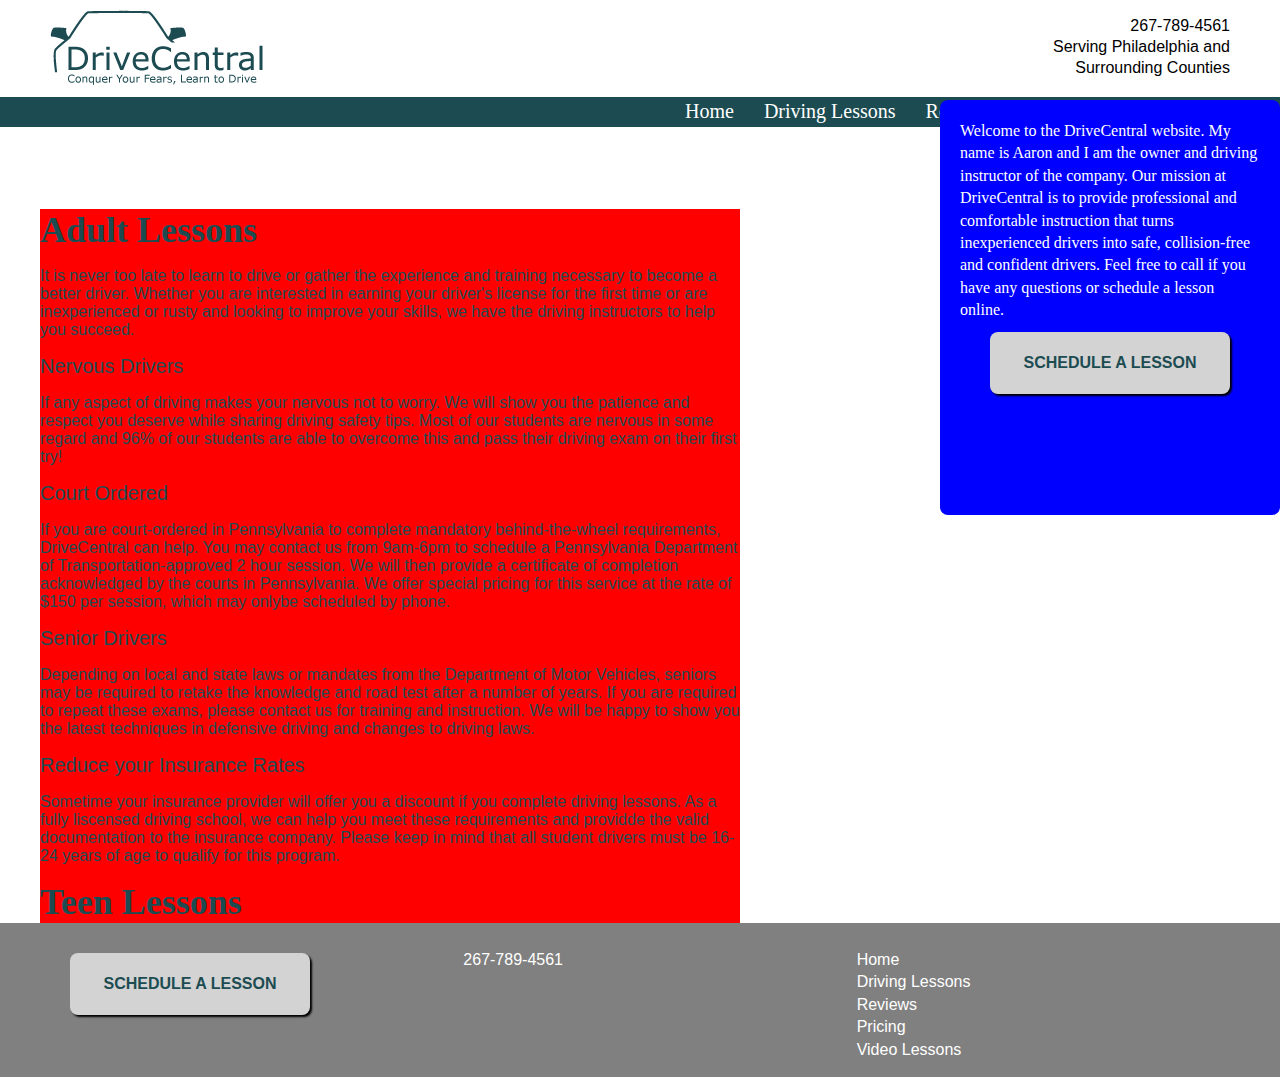
==== drivingLessons.html @ aeb527ab "Finished homepages and added the rest of the pages" ====
<!DOCTYPE html>
<html>
	<head>
		<link rel="stylesheet" href="styles/styles.css">
		<style type="text/css">

		.herocallout{
		/*background-color: blue;
		color: #ffffff;
		max-width: 340px;
		height: 415px;
		float: right;
		border-radius: 8px;
		font-family: verdana;
		line-height: 1.4;
		position:absolute;
		right: 0px;
		top: 50px;*/
}
		</style>
	</head>
	<body>
		<header>
			<div class="container">
				<img id ="logo" src="images/drivecentrallogo.png" alt="DriveCentral Logo">
				<section id="phonelocation">
					<p>267-789-4561<br/>
					Serving Philadelphia and Surrounding Counties</p>
				</section>
			</div>

			<nav>
				<div class="container" >
					<div id="navcontainer">
						<ul>
							<li class="selected"><a href="index.html">Home</a></li>
							<li>
								<a href="drivingLessons.html">Driving Lessons</a>
								<ul class="dropdown">
									<li><a href ="adults.html">Adults</a></li>
									<li><a href ="teens.html">Teens</a></li>
								</ul>
							</li>
							<li><a href="reviews.html">Reviews</a></li>
							<li><a href="pricing.html">Pricing</a></li>
							<li><a href="videoLessons.html">Video Lessons</a></li>
						</ul>
					</div>
				</div>
			</nav>	
		</header>

		<div class="container">
			<article id="lessons">
				<div id="lessonsContent">
					<h1>Adult Lessons</h1>
					<p>It is never too late to learn to drive or gather the experience and training necessary to become a better driver. Whether you are interested in earning your driver's license for the first time or are inexperienced or rusty and looking to improve your skills, we have the driving instructors to help you succeed.</p>
					<h2>Nervous Drivers</h2>
					<p>If any aspect of driving makes your nervous not to worry. We will show you the patience and respect you deserve while sharing driving safety tips. Most of our students are nervous in some regard and 96% of our students are able to overcome this and pass their driving exam on their first try!</p>
					<h2>Court Ordered</h2>
					<p>If you are court-ordered in Pennsylvania to complete mandatory behind-the-wheel requirements, DriveCentral can help. You may contact us from 9am-6pm to schedule a Pennsylvania Department of Transportation-approved 2 hour session. We will then provide a certificate of completion acknowledged by the courts in Pennsylvania. We offer special pricing for this service at the rate of $150 per session, which may onlybe scheduled by phone.</p>
					<h2>Senior Drivers</h2>
					<p>Depending on local and state laws or mandates from the Department of Motor Vehicles, seniors may be required to retake the knowledge and road test after a number of years. If you are required to repeat these exams, please contact us for training and instruction. We will be happy to show you the latest techniques in defensive driving and changes to driving laws.</p>
					<h2>Reduce your Insurance Rates</h2>
					<p>Sometime your insurance provider will offer you a discount if you complete driving lessons. As a fully liscensed driving school, we can help you meet these requirements and providde the valid documentation to the insurance company. Please keep in mind that all student drivers must be 16-24 years of age to qualify for this program.</p>
					<h1>Teen Lessons</h1>
				</div>
			</article>

			<div class="herocallout calloutposition">
				<p>Welcome to the DriveCentral website. My name is Aaron and I am the owner and driving instructor
				of the company. Our mission at DriveCentral is to provide professional and  comfortable instruction that turns inexperienced drivers into safe, collision-free and confident drivers. Feel free to call if you have any questions or schedule a lesson online.</p>
				<div class="clear"></div>
				<div class="button"><a href="https://www.bookfresh.com/index.html?id=15b22b9d3a0108159f1da64b745c4dbb&view=buyer_flow" >SCHEDULE A LESSON</a>
				</div>
			</div>	
		</div>
		
		

		<footer>
			<div class="columns container space-between flex">
				<section class="column">
					<p class="button"><a href="https://www.bookfresh.com/index.html?id=15b22b9d3a0108159f1da64b745c4dbb&view=buyer_flow" >SCHEDULE A LESSON</a></p>
				</section>
				<section class="column">
					<p id="footernumber">267-789-4561</p> 
				</section>
				<section class="column">
					<ul class="nav">
						<li><a href="index.html">Home</a></li>
						<li><a href="drivingLessons.html">Driving Lessons</a></li>
						<li><a href="reviews.html">Reviews</a></li>
						<li><a href="pricing.html">Pricing</a></li>
						<li><a href="videoLessons.html">Video Lessons</a></li>
					</ul>						
				</section>
			</div>
		</footer>		
	</body>
</html>
---- styles/styles.css ----
body{
	margin: 0;
	width: 100%;
	font-family: Verdana, sans-serif;
	color: #1c4c52;
}




.container{
	margin: 0 auto;
	max-width: 1200px; /* is there a better way to handle this width so it doesnt result in scrolling on smaller laptops*/
}

.flex{
	display: flex;
}

.space-between{
	justify-content: space-between;
}

header{
	margin: 0;
	color: #000000;
}
h1{
	margin:0;
	padding:0;
	font-family: garamond, serif;
	font-size: 36px;
}

h2{
	margin:0;
	padding:0;
	font-family: Verdana, sans-serif;
	font-size: 20px;
	font-weight: lighter;
}

h3{
	font-family: garamond, serif;
	font-size: 24px;
	margin: 0;
	padding: 0;
}

#logo{
	/*background-color: yellow;*/
	float: left;
	clear: both; /* is there a better way to clear without having to have it twice*/
	margin-top: 10px;
	margin-bottom: 10px;
	margin-left:10px;	
}

#phonelocation{
	width: 210px;
	float: right;
	/*background-color: purple;*/
	font-family: verdana, sans-serif;
	text-align: right;
	line-height: 1.3;
	margin-right:10px;
}

a{
	text-decoration: none;
}


/*NAVIGATION STYLES---------- NAVIGATION STYLES ----------- NAVIGATION STYLES */

#navcontainer{
	/*background-color: orange;*/
	width: 575px;
	float: right;
}

nav{
	clear: both;
	width:100%;
	height: 30px;
	background-color: #1C4C52;
	font-size: 125%;
	font-family: Garamond, serif;
	/*Why wont my margins work here? I had to put it on the logo instead*/
}

nav ul{
	/*background-color: pink;*/
	margin: 0;
	padding: 0;
	list-style-type: none;
	width: 555px;
	float: right;
	margin-bottom:20px;
}

nav ul li{
	/*background-color: green;*/
	display: inline-block;
	position: relative;
	text-align: left;
}

nav ul li a {
	display: block;
	margin-right: 25px;
	margin-top: 3px;
	margin-bottom:5px;
}

nav a:link {
    color: #ffffff;
}

nav a:visited {
    
    color: #ffffff;
}

nav a:hover {
    text-decoration: underline;
}

nav a:active {
    text-decoration: underline;
}


nav ul li ul.dropdown{ 

	min-width: 125px; /* Set width of dropdown */
	width: 135px;/* how to make this responsive*/
	display: none;
	position: absolute;
	z-index: 999;
	left: 0;
	box-shadow: 2px 2px 2px #000000;

}

nav ul li:hover ul.dropdown{ 
	display: block; /* display the dropdown*/
}

nav ul li ul.dropdown li{
	background-color: #1C4C52;
	display: block;
	margin-top: 0px;
	height:20px;
	padding:10px;
	width: 115px;
	border-top:2px solid white;
}


.selected{
	/*background-color: red;*/
}

/*END OF NAVIGATION STYLES---------- END OF NAVIGATION STYLES ----------- END OF NAVIGATION STYLES */

/* HERO STYLES*/

.hero{
	margin: 0 auto;
	padding: 0;
	background-image: url("../images/Woman Learning to Drive.png");
	/*background-size: play with this! */
	height: 507px;
	position: relative;
}

.herocallout{
	background-color: #1c4c52;
	color: #ffffff;
	max-width: 340px;
	height: 415px;
	float: right;
	border-radius: 8px;
	font-family: verdana;
	line-height: 1.4;
	position:absolute;
	right: 50px;
	top: 50px;
}

.herocallout p {
	float:left;
	margin: 0;
	margin-bottom: 10px;
	padding: 20px;
	padding-bottom: 0;
	/*background-color: black;*/
	
}

.herocallout img{
	float: right;
	padding: 10px;
	/*background-color: green;*/
}

.clear {
clear:both;
}

.button {
	margin: 0px auto;
	padding: 20px;
	width: 200px;
	background-color: lightgray;
	text-align: center;
	font-weight: bold;
	font-family: verdana, sans-serif;
	border-radius: 8px;
	box-shadow: 2px 2px 2px #000000;
}

.button a:link{
	color: #1C4C52;
}

.button a:visited{
	color: #1C4C52;
}

.button a:hover{
	color: #ffffff;
}

/* END of HERO STYLES*/

/* ARTICLE STYLES*/
.columns{
	margin: 10px auto;
	/*background-color: lightblue;*/
	max-width: 1180px;
}

.column{
	width: 33%;
	padding-top: 10px;
	line-height: 1.4;
	/*background-color: pink;*/
	margin-right: 20px;
	margin-left: 20px;
}

.column img{
	padding-left: 10px;
	padding-right: 10px;
	padding-top: 2px;
}





/* ARTICLE STYLES*/
article p img{
	float: left;
}



/*FOOTER STYLES */

footer{
	margin:0;
	padding:0;
	background-color: gray;
	color: #ffffff;
	font-family: verdana, sans-serif;
	clear: both;
	bottom: 0;
}

footer .button{
	margin: 0;
	margin-top: 20px;

}

footer ul{
	list-style: none;
	/*background-color: green;*/
	padding: 0;
}

footer .nav a:link {
	color: #ffffff;
}

footer .nav a:visited{
	color: #ffffff;
}

footer .nav a:hover{
	color: #1C4C52;
}
/*END OF FOOTER STYLES */

/*DRIVING LESSONS*/

#lessons{
	max-width: 700px;
	margin-top: 30px;
	background-color: red;
	float: left;
	/*position: relative;*/
}

.calloutposition{
		background-color: blue;
		color: #ffffff;
		max-width: 340px;
		height: 415px;
		float: right;
		border-radius: 8px;
		font-family: verdana;
		line-height: 1.4;
		position:absolute;
		right: 0px;
		top: 100px;
}
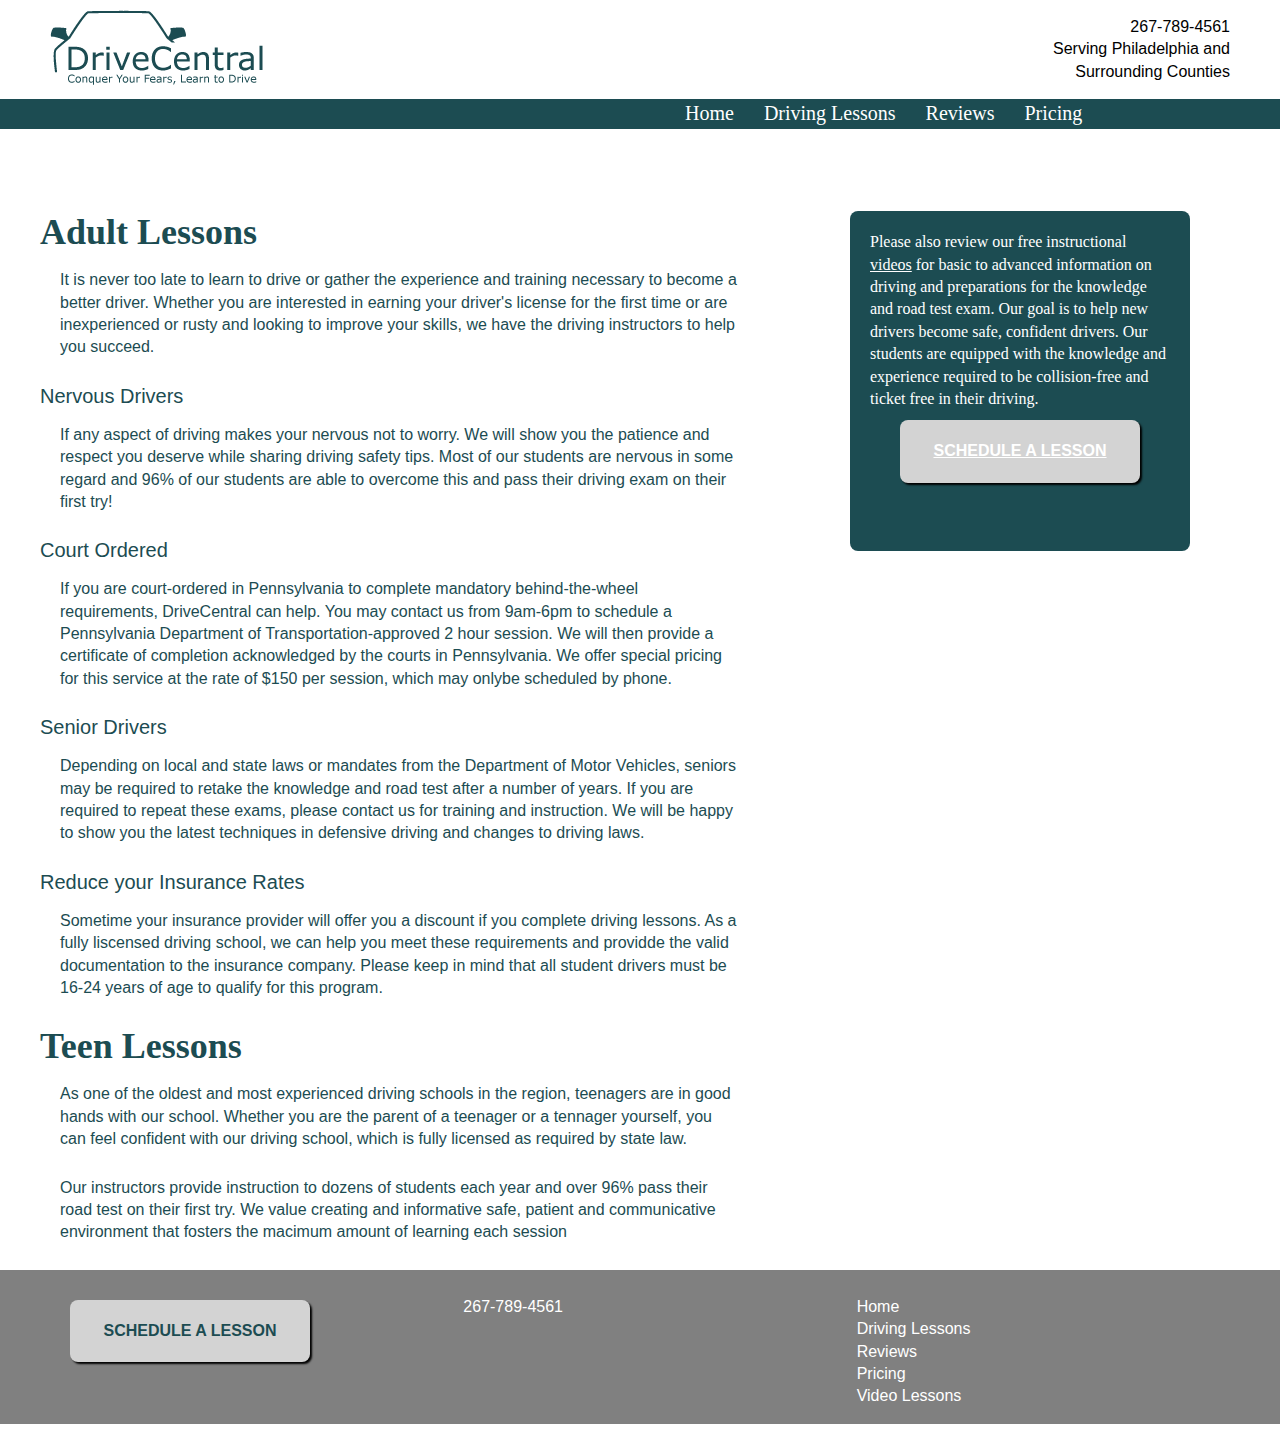
==== commit c6bdd55a: "Most of Lessons Page is Complete" ====
--- a/drivingLessons.html
+++ b/drivingLessons.html
@@ -51,8 +51,8 @@
 		</header>
 
 		<div class="container">
-			<article id="lessons">
-				<div id="lessonsContent">
+			<div id="lessonsContainer">
+				<article id="lessonsContent">
 					<h1>Adult Lessons</h1>
 					<p>It is never too late to learn to drive or gather the experience and training necessary to become a better driver. Whether you are interested in earning your driver's license for the first time or are inexperienced or rusty and looking to improve your skills, we have the driving instructors to help you succeed.</p>
 					<h2>Nervous Drivers</h2>
@@ -64,17 +64,20 @@
 					<h2>Reduce your Insurance Rates</h2>
 					<p>Sometime your insurance provider will offer you a discount if you complete driving lessons. As a fully liscensed driving school, we can help you meet these requirements and providde the valid documentation to the insurance company. Please keep in mind that all student drivers must be 16-24 years of age to qualify for this program.</p>
 					<h1>Teen Lessons</h1>
-				</div>
-			</article>
+					<p>As one of the oldest and most experienced driving schools in the region, teenagers are in good hands with our school. Whether you are the parent of a teenager or a tennager yourself, you can feel confident with our driving school, which is fully licensed as required by state law.
+					<p>Our instructors provide instruction to dozens of students each year and over 96% pass their road test on their first try. We value creating and informative safe, patient and communicative environment that fosters the macimum amount of learning each session</p>
+				</article>
+				<div class="herocallout" id="lessonsCallout">
+					<p>Please also review our free instructional <a href="videoLessons.html">videos</a> for basic to advanced information on driving and preparations for the knowledge and road test exam. Our goal is to help new drivers become safe, confident drivers. Our students are equipped with the knowledge and experience required to be collision-free and ticket free in their driving.</p>
+					<div class="clear"></div>
+					<div class="button"><a href="https://www.bookfresh.com/index.html?id=15b22b9d3a0108159f1da64b745c4dbb&view=buyer_flow" >SCHEDULE A LESSON</a>
+					</div>
+				</div>	
 
-			<div class="herocallout calloutposition">
-				<p>Welcome to the DriveCentral website. My name is Aaron and I am the owner and driving instructor
-				of the company. Our mission at DriveCentral is to provide professional and  comfortable instruction that turns inexperienced drivers into safe, collision-free and confident drivers. Feel free to call if you have any questions or schedule a lesson online.</p>
-				<div class="clear"></div>
-				<div class="button"><a href="https://www.bookfresh.com/index.html?id=15b22b9d3a0108159f1da64b745c4dbb&view=buyer_flow" >SCHEDULE A LESSON</a>
-				</div>
-			</div>	
+			</div>
 		</div>
+
+			
 		
 		
 
--- a/styles/styles.css
+++ b/styles/styles.css
@@ -5,7 +5,9 @@
 	color: #1c4c52;
 }
 
-
+p{
+	line-height: 1.4;
+}
 
 
 .container{
@@ -258,9 +260,6 @@
 }
 
 
-
-
-
 /* ARTICLE STYLES*/
 article p img{
 	float: left;
@@ -307,24 +306,30 @@
 
 /*DRIVING LESSONS*/
 
-#lessons{
+#lessonsContent{
 	max-width: 700px;
+	/*background-color: green;*/
+	float: left;
 	margin-top: 30px;
-	background-color: red;
-	float: left;
-	/*position: relative;*/
-}
-
-.calloutposition{
-		background-color: blue;
-		color: #ffffff;
-		max-width: 340px;
-		height: 415px;
-		float: right;
-		border-radius: 8px;
-		font-family: verdana;
-		line-height: 1.4;
-		position:absolute;
-		right: 0px;
-		top: 100px;
-}+}
+
+#lessonsContent p{
+	padding-left: 20px;
+	padding-bottom: 10px;
+}
+#lessonsContainer{
+		/*background-color: red;
+		max-height: 900px;*/
+}
+
+#lessonsCallout{
+		position:static;
+		max-height: 340px;
+		margin-top: 30px;
+		margin-right: 50px;
+}
+
+#lessonsCallout a:link{
+	text-decoration: underline;
+	color: #ffffff;
+}
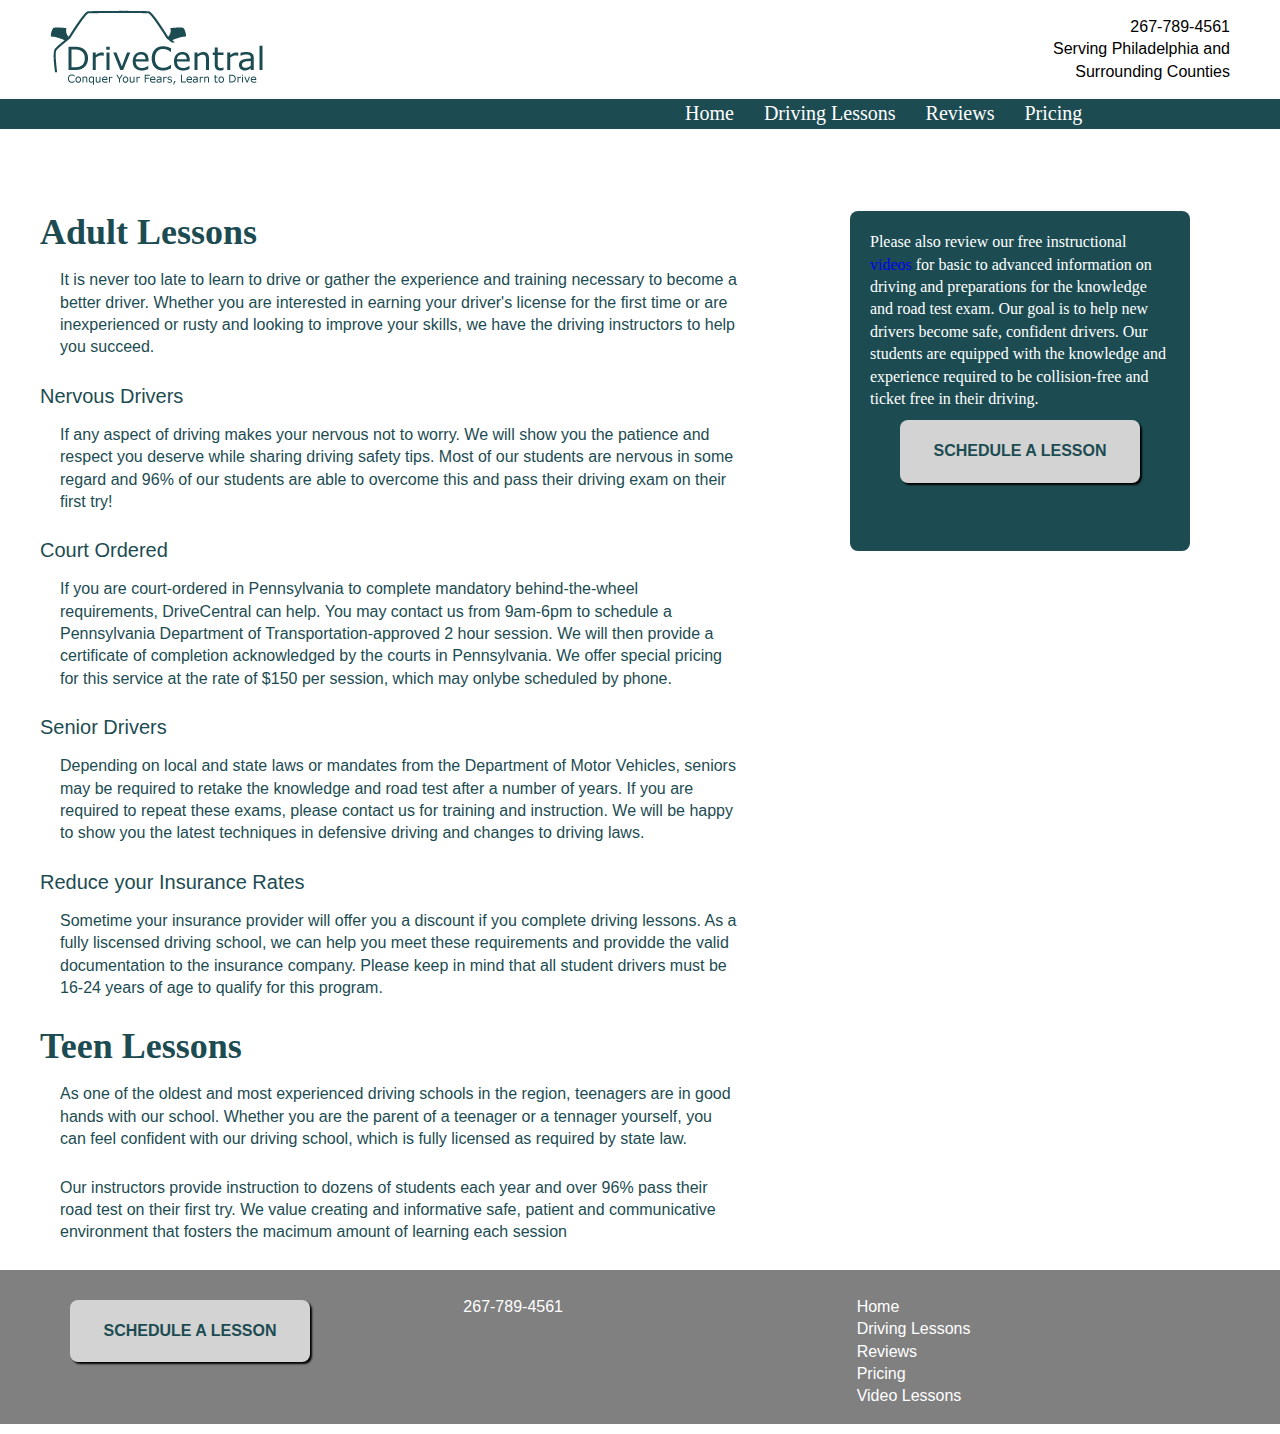
==== commit 5ac2ca64: "Reviews and Video Lessons" ====
--- a/drivingLessons.html
+++ b/drivingLessons.html
@@ -51,8 +51,8 @@
 		</header>
 
 		<div class="container">
-			<div id="lessonsContainer">
-				<article id="lessonsContent">
+			<div id="articleContainer">
+				<article id="articleContent">
 					<h1>Adult Lessons</h1>
 					<p>It is never too late to learn to drive or gather the experience and training necessary to become a better driver. Whether you are interested in earning your driver's license for the first time or are inexperienced or rusty and looking to improve your skills, we have the driving instructors to help you succeed.</p>
 					<h2>Nervous Drivers</h2>
@@ -67,7 +67,7 @@
 					<p>As one of the oldest and most experienced driving schools in the region, teenagers are in good hands with our school. Whether you are the parent of a teenager or a tennager yourself, you can feel confident with our driving school, which is fully licensed as required by state law.
 					<p>Our instructors provide instruction to dozens of students each year and over 96% pass their road test on their first try. We value creating and informative safe, patient and communicative environment that fosters the macimum amount of learning each session</p>
 				</article>
-				<div class="herocallout" id="lessonsCallout">
+				<div class="herocallout" id="articleCallout">
 					<p>Please also review our free instructional <a href="videoLessons.html">videos</a> for basic to advanced information on driving and preparations for the knowledge and road test exam. Our goal is to help new drivers become safe, confident drivers. Our students are equipped with the knowledge and experience required to be collision-free and ticket free in their driving.</p>
 					<div class="clear"></div>
 					<div class="button"><a href="https://www.bookfresh.com/index.html?id=15b22b9d3a0108159f1da64b745c4dbb&view=buyer_flow" >SCHEDULE A LESSON</a>
--- a/styles/styles.css
+++ b/styles/styles.css
@@ -306,30 +306,33 @@
 
 /*DRIVING LESSONS*/
 
-#lessonsContent{
+#articleContent{
 	max-width: 700px;
 	/*background-color: green;*/
 	float: left;
 	margin-top: 30px;
 }
 
-#lessonsContent p{
+#articleContent p{
 	padding-left: 20px;
 	padding-bottom: 10px;
 }
-#lessonsContainer{
+
+#articleContent img{
+	margin-right: 15px;
+}
+#articleContainer{
 		/*background-color: red;
 		max-height: 900px;*/
 }
 
-#lessonsCallout{
+#articleCallout{
 		position:static;
 		max-height: 340px;
 		margin-top: 30px;
 		margin-right: 50px;
 }
 
-#lessonsCallout a:link{
-	text-decoration: underline;
-	color: #ffffff;
-}
+iframe{
+	float:left;
+}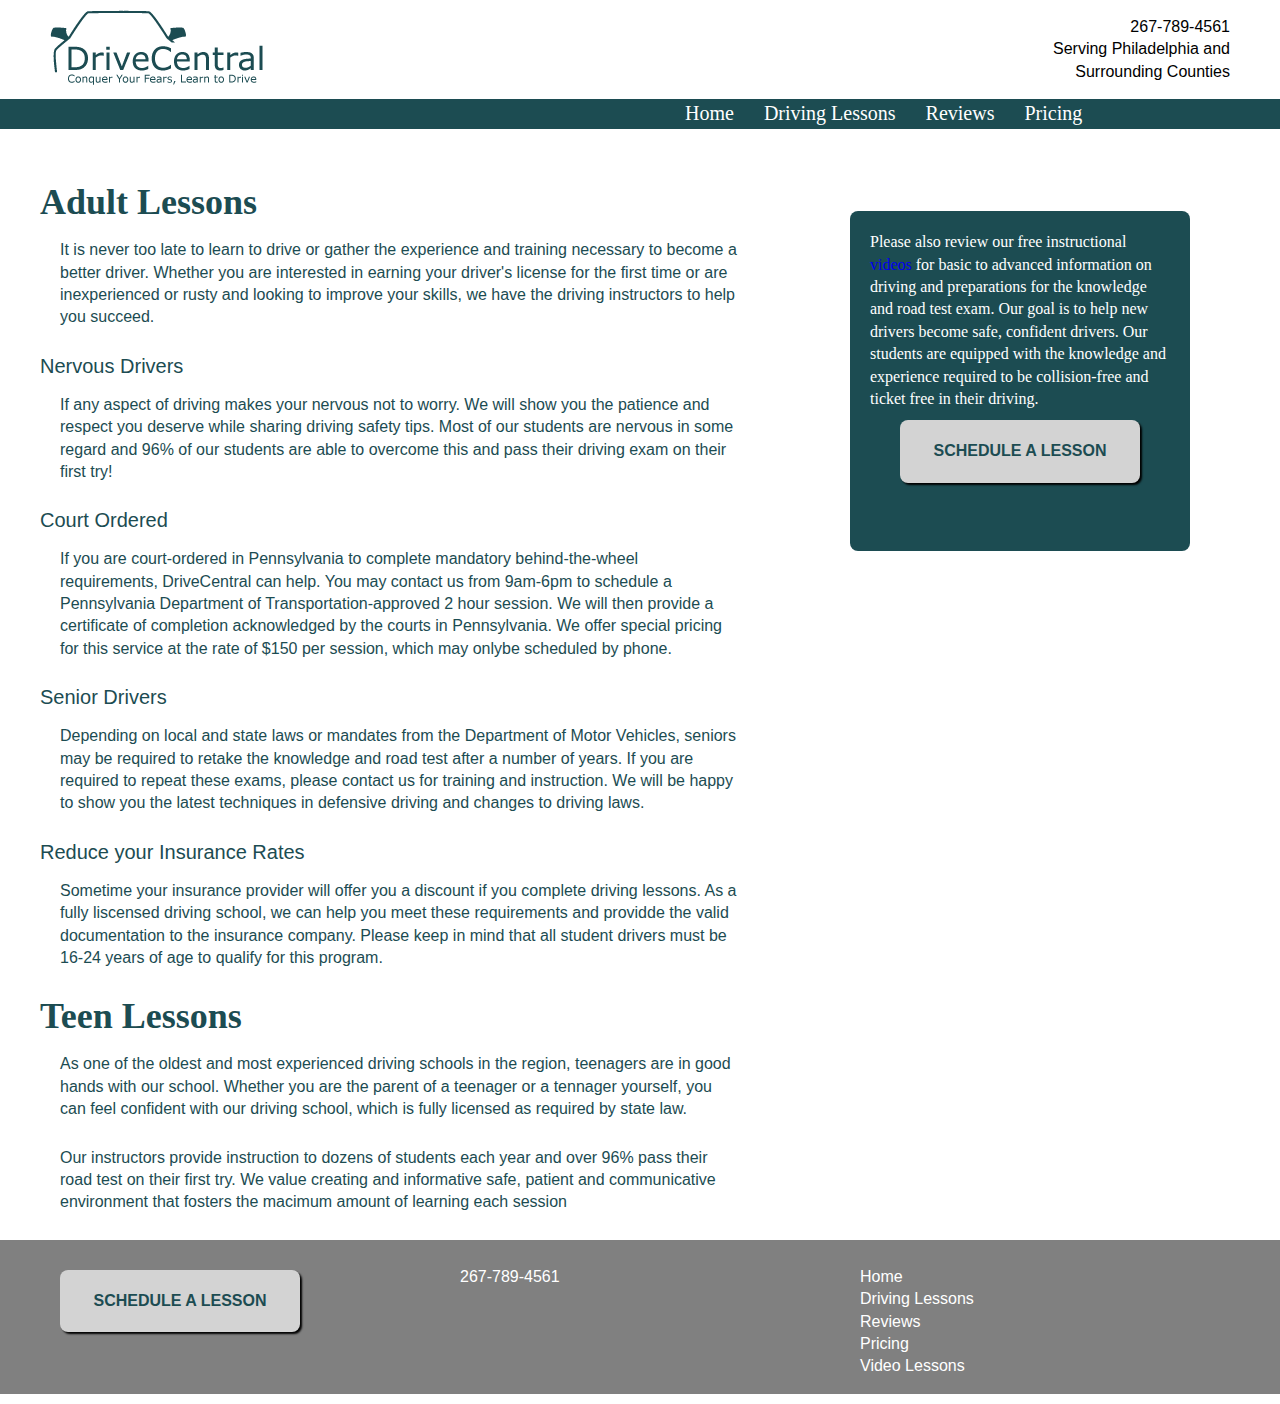
==== commit f8d610ae: "Mobile changes" ====
--- a/drivingLessons.html
+++ b/drivingLessons.html
@@ -2,22 +2,7 @@
 <html>
 	<head>
 		<link rel="stylesheet" href="styles/styles.css">
-		<style type="text/css">
-
-		.herocallout{
-		/*background-color: blue;
-		color: #ffffff;
-		max-width: 340px;
-		height: 415px;
-		float: right;
-		border-radius: 8px;
-		font-family: verdana;
-		line-height: 1.4;
-		position:absolute;
-		right: 0px;
-		top: 50px;*/
-}
-		</style>
+		
 	</head>
 	<body>
 		<header>
@@ -29,7 +14,7 @@
 				</section>
 			</div>
 
-			<nav>
+			<nav id="mainNav">
 				<div class="container" >
 					<div id="navcontainer">
 						<ul>
@@ -53,10 +38,20 @@
 		<div class="container">
 			<div id="articleContainer">
 				<article id="articleContent">
+					<div class="herocallout tabletCallout" id="articleCallout" >
+						<p>Please review our instructional <a href="videoLessons.html">videos</a> for information on driving and preparations for the knowledge and road test exam. Our students are equipped with the knowledge required to be collision-free and safe while driving.</p>
+						<div class="clear"></div>
+						<div class="button"><a href="https://www.bookfresh.com/index.html?id=15b22b9d3a0108159f1da64b745c4dbb&view=buyer_flow" >SCHEDULE A LESSON</a>
+						</div>
+					</div>	
+
 					<h1>Adult Lessons</h1>
+
 					<p>It is never too late to learn to drive or gather the experience and training necessary to become a better driver. Whether you are interested in earning your driver's license for the first time or are inexperienced or rusty and looking to improve your skills, we have the driving instructors to help you succeed.</p>
 					<h2>Nervous Drivers</h2>
 					<p>If any aspect of driving makes your nervous not to worry. We will show you the patience and respect you deserve while sharing driving safety tips. Most of our students are nervous in some regard and 96% of our students are able to overcome this and pass their driving exam on their first try!</p>
+					
+					
 					<h2>Court Ordered</h2>
 					<p>If you are court-ordered in Pennsylvania to complete mandatory behind-the-wheel requirements, DriveCentral can help. You may contact us from 9am-6pm to schedule a Pennsylvania Department of Transportation-approved 2 hour session. We will then provide a certificate of completion acknowledged by the courts in Pennsylvania. We offer special pricing for this service at the rate of $150 per session, which may onlybe scheduled by phone.</p>
 					<h2>Senior Drivers</h2>
@@ -67,7 +62,7 @@
 					<p>As one of the oldest and most experienced driving schools in the region, teenagers are in good hands with our school. Whether you are the parent of a teenager or a tennager yourself, you can feel confident with our driving school, which is fully licensed as required by state law.
 					<p>Our instructors provide instruction to dozens of students each year and over 96% pass their road test on their first try. We value creating and informative safe, patient and communicative environment that fosters the macimum amount of learning each session</p>
 				</article>
-				<div class="herocallout" id="articleCallout">
+				<div class="herocallout desktopCallout" id="articleCallout">
 					<p>Please also review our free instructional <a href="videoLessons.html">videos</a> for basic to advanced information on driving and preparations for the knowledge and road test exam. Our goal is to help new drivers become safe, confident drivers. Our students are equipped with the knowledge and experience required to be collision-free and ticket free in their driving.</p>
 					<div class="clear"></div>
 					<div class="button"><a href="https://www.bookfresh.com/index.html?id=15b22b9d3a0108159f1da64b745c4dbb&view=buyer_flow" >SCHEDULE A LESSON</a>
--- a/styles/styles.css
+++ b/styles/styles.css
@@ -81,7 +81,7 @@
 	float: right;
 }
 
-nav{
+#mainNav{
 	clear: both;
 	width:100%;
 	height: 30px;
@@ -157,11 +157,6 @@
 	padding:10px;
 	width: 115px;
 	border-top:2px solid white;
-}
-
-
-.selected{
-	/*background-color: red;*/
 }
 
 /*END OF NAVIGATION STYLES---------- END OF NAVIGATION STYLES ----------- END OF NAVIGATION STYLES */
@@ -241,7 +236,6 @@
 .columns{
 	margin: 10px auto;
 	/*background-color: lightblue;*/
-	max-width: 1180px;
 }
 
 .column{
@@ -310,7 +304,7 @@
 	max-width: 700px;
 	/*background-color: green;*/
 	float: left;
-	margin-top: 30px;
+	/*position: relative;*/
 }
 
 #articleContent p{
@@ -333,6 +327,229 @@
 		margin-right: 50px;
 }
 
-iframe{
-	float:left;
-}+/*ACCORDION MENU */
+
+
+
+.accordion,
+.accordion ul,
+.accordion li,
+.accordion a,
+.accordion span {
+    margin: 0;
+    padding: 0;
+    border: none;
+    outline: none;
+}
+ 
+.accordion{
+	margin-top: 20px;
+}
+
+.accordion li {
+    list-style: none;
+ }
+
+ .accordion li > a {
+    display: block;
+    position: relative;
+    min-width: 110px;
+    padding: 0 10px 0 40px;
+    margin-bottom: 10px;
+ 
+    color: #fdfdfd;
+   	font: 18px/32px Verdana, sans-serif;*/
+    text-decoration: none;
+    text-shadow: 0px 1px 0px rgba(0,0,0, .35);
+ 
+    background-color: gray;
+
+    -webkit-box-shadow: inset 0px 1px 0px 0px rgba(255,255,255, .1), 0px 1px 0px 0px rgba(0,0,0, .1);
+    -moz-box-shadow: inset 0px 1px 0px 0px rgba(255,255,255, .1), 0px 1px 0px 0px rgba(0,0,0, .1);
+    box-shadow: inset 0px 1px 0px 0px rgba(255,255,255, .1), 0px 1px 0px 0px rgba(0,0,0, .1);
+}
+
+
+/* HOVER AND ACTIVE STATES */
+.accordion > li:hover > a,
+.accordion > li:target > a {
+    color: #09181A;
+    text-shadow: 1px 1px 1px rgba(255,255,255, .2);
+ 
+    /*background: url(../img/active.png) repeat-x;*/
+    background: #1c4c52;
+}
+ 
+.sub-menu li:hover a { background: #efefef; }
+
+/*SHOW AND HIDE*/
+.accordion li > .sub-menu {
+   
+    height: 0;
+    overflow: hidden;
+ 
+    -webkit-transition: all .2s ease-in-out;
+    -moz-transition: all .2s ease-in-out;
+    -o-transition: all .2s ease-in-out;
+    -ms-transition: all .2s ease-in-out;
+    transition: all .2s ease-in-out;
+}
+ 
+.accordion li:target > .sub-menu {
+    /*height: 100%;*/
+    height: 200px;
+}
+
+figure{
+	margin: 0;
+	padding: 0;
+	width: 300px;
+	float: left;
+	margin-bottom: 10px;
+	margin-right: 20px;
+	margin-left: 20px;
+}
+
+.tabletCallout{
+	display:none;
+}
+
+.logoMobile{
+	display:none;
+}
+
+/*TABLET*/
+@media (max-width: 980px){ /*width up to 980px*/
+
+	.container{
+		width:700px;
+	}
+
+	.hero{
+	
+		background-image: url("../images/Woman-Learning-to-Drive-Tablet60.png");
+		height: 315px;
+		position: relative;
+	}
+
+	.herocallout{
+	max-width: 275px;
+	height: 275px;
+	line-height: 1.4;
+	right: 20px;
+	top: 20px;
+	}
+
+	.herocallout p {
+		margin-bottom: 5px;
+		padding: 13px;
+		padding-bottom: 0;
+		/*background-color: black;*/
+		font-size: 15px;
+	}
+
+	.desktopCallout{
+		display: none;
+	}
+
+	.tabletCallout{
+		display: block;
+	}
+
+	.button {
+		margin: 0 auto; 
+		padding: 15px;
+		width: 200px;
+		font-size: 14px;
+		font-weight: bold;
+	}
+
+	.column{
+		width: 100%;
+	}
+
+	.flex{
+		display: flex;
+		flex-wrap: wrap;
+	}
+
+	footer .flex
+	{
+		flex-wrap: nowrap;
+	}
+
+	.accordion{
+		width: 350px;
+	}
+
+}
+
+/*MOBILE*/
+@media (max-width: 742px){ /*width up to 742*/
+	.container{
+		width: 90%;
+		/*background-color: pink;*/
+	}
+
+	.hero{
+		display: none;
+	}
+	#articleCallout{
+		display:none;
+	}
+
+	#phonelocation{
+		/*QUESTION QUESTION QUESTION QUESTION QUESTION QUESTION QUESTION QUESTION QUESTION QUESTION*/
+		/*Cant seem to center this div in mobile. */
+		width: 70%;
+		float: left;
+		margin: 0 auto;
+		font-family: verdana, sans-serif;
+		background-color: pink;
+		text-align: center;
+		font-size: 13px;
+		line-height: 1.3;
+	}
+
+	#logo{
+		display: none;
+	}
+
+	#logoMobile{
+		background-color: red;
+		
+		/*QUESTION QUESTION QUESTION QUESTION QUESTION QUESTION QUESTION QUESTION QUESTION QUESTION*/
+		/*Cant seem to center this image in mobile*/
+		
+	}
+
+	footer .flex
+	{
+		flex-wrap: wrap;
+	}
+
+	footer .column{
+
+		/*QUESTION QUESTION QUESTION QUESTION QUESTION QUESTION QUESTION QUESTION QUESTION QUESTION*/
+		/*Cant seem to center the footer blocks in mobile*/
+		margin: 0 auto;
+	}
+
+
+	#mainNav{
+		display:none;
+	}
+
+	#mobileNav{
+		clear: both;
+		height: 300px;
+		background: green;
+	}
+
+	#mobileSchedule{
+		background-color: orange;
+	}
+
+}
+
+
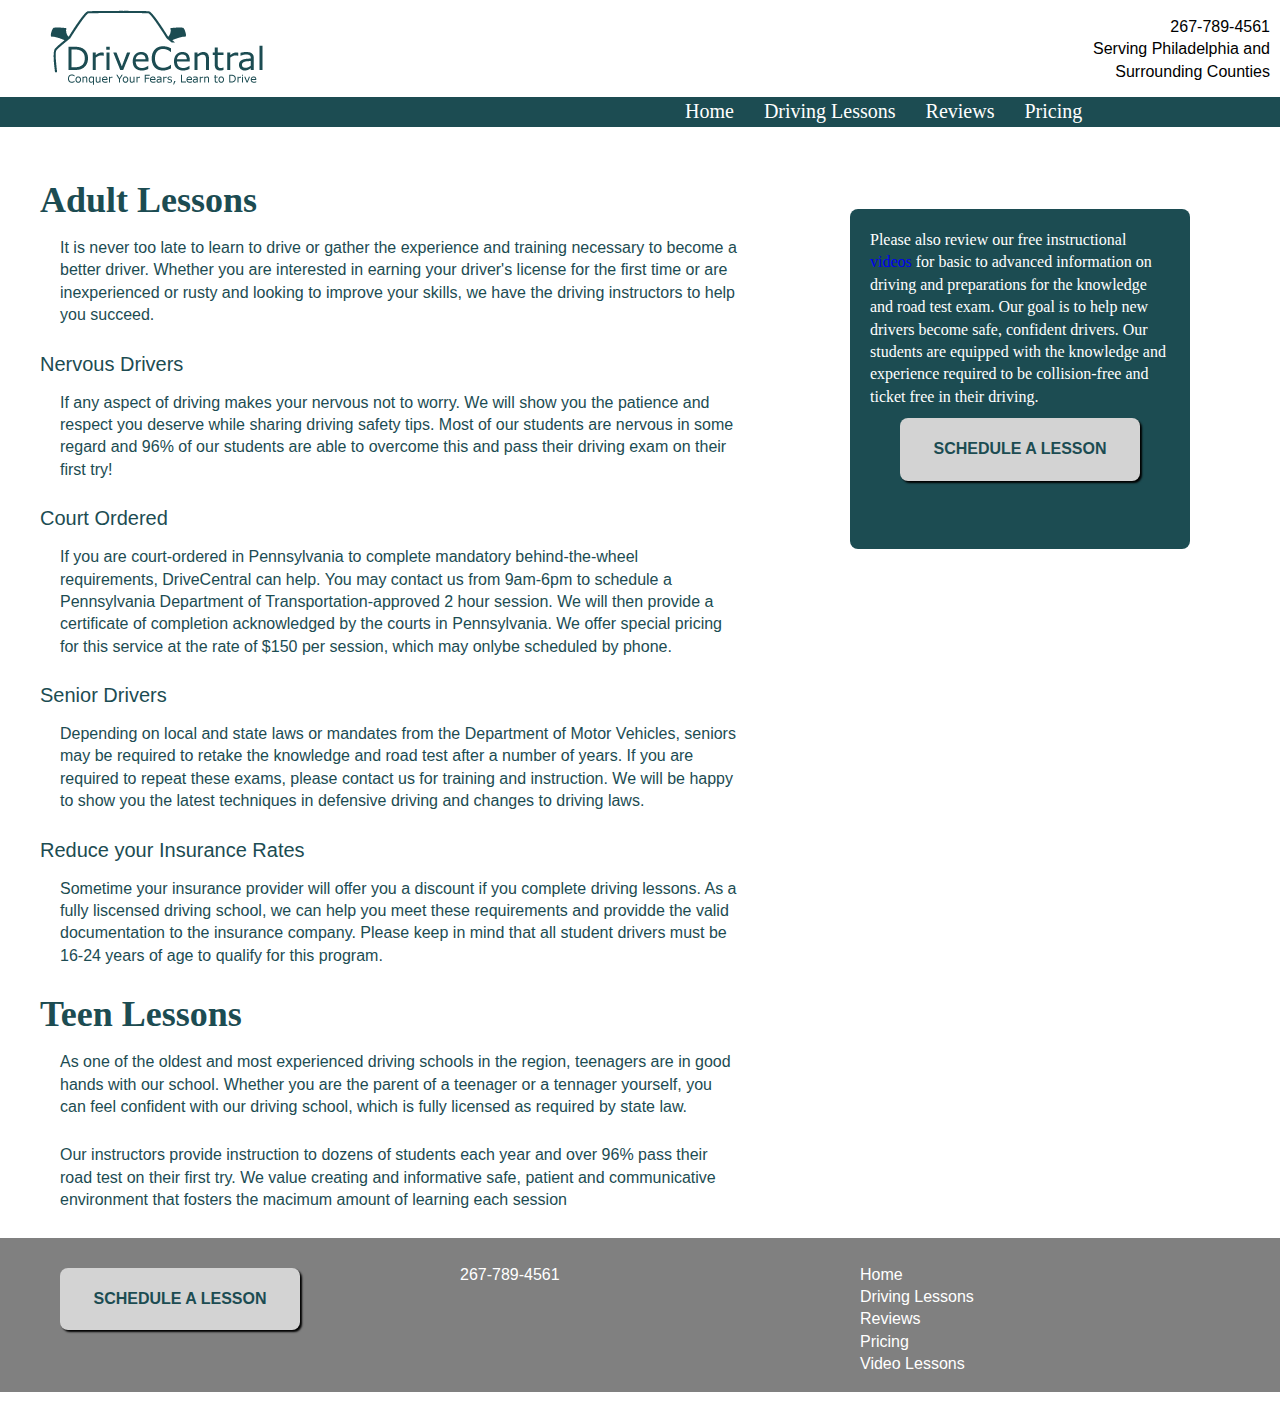
==== commit 8dbd88c3: "Mobile is working!" ====
--- a/drivingLessons.html
+++ b/drivingLessons.html
@@ -8,6 +8,9 @@
 		<header>
 			<div class="container">
 				<img id ="logo" src="images/drivecentrallogo.png" alt="DriveCentral Logo">
+				<div id ="logoMobile">
+					<img  src="images/drivecentrallogoMobile.png" alt="DriveCentral Logo">
+				</div>
 				<section id="phonelocation">
 					<p>267-789-4561<br/>
 					Serving Philadelphia and Surrounding Counties</p>
@@ -32,6 +35,21 @@
 						</ul>
 					</div>
 				</div>
+			</nav>
+
+
+			<nav class="container" id="mobileNav">
+				<div id="mobileSchedule">
+					<a href="https://www.bookfresh.com/index.html?id=15b22b9d3a0108159f1da64b745c4dbb&view=buyer_flow" >SCHEDULE A LESSON</a>
+				</div>
+				<ul id="lessonsReviews">
+					<li><a href="drivingLessons.html">Driving Lessons</a></li>
+					<li><a href="reviews.html">Reviews</a></li>
+				</ul>
+				<ul id="pricingVideos">
+					<li><a href="pricing.html">Pricing</a></li>
+					<li><a href="videoLessons.html">Video Lessons</a></li>
+				</ul>
 			</nav>	
 		</header>
 
--- a/styles/styles.css
+++ b/styles/styles.css
@@ -60,7 +60,9 @@
 
 #phonelocation{
 	width: 210px;
-	float: right;
+	position: absolute;
+	right: 0;
+	top:0;
 	/*background-color: purple;*/
 	font-family: verdana, sans-serif;
 	text-align: right;
@@ -88,7 +90,6 @@
 	background-color: #1C4C52;
 	font-size: 125%;
 	font-family: Garamond, serif;
-	/*Why wont my margins work here? I had to put it on the logo instead*/
 }
 
 nav ul{
@@ -414,8 +415,12 @@
 	display:none;
 }
 
-.logoMobile{
+#logoMobile{
 	display:none;
+}
+
+#mobileNav{
+	display: none;
 }
 
 /*TABLET*/
@@ -488,6 +493,7 @@
 @media (max-width: 742px){ /*width up to 742*/
 	.container{
 		width: 90%;
+		
 		/*background-color: pink;*/
 	}
 
@@ -501,14 +507,15 @@
 	#phonelocation{
 		/*QUESTION QUESTION QUESTION QUESTION QUESTION QUESTION QUESTION QUESTION QUESTION QUESTION*/
 		/*Cant seem to center this div in mobile. */
-		width: 70%;
-		float: left;
+		width: 200px;
+		clear: both;
 		margin: 0 auto;
 		font-family: verdana, sans-serif;
-		background-color: pink;
+		/*background-color: pink;*/
 		text-align: center;
 		font-size: 13px;
 		line-height: 1.3;
+		position: static;
 	}
 
 	#logo{
@@ -516,7 +523,9 @@
 	}
 
 	#logoMobile{
-		background-color: red;
+		/*background-color: red;*/
+		text-align: center;
+		display: block;
 		
 		/*QUESTION QUESTION QUESTION QUESTION QUESTION QUESTION QUESTION QUESTION QUESTION QUESTION*/
 		/*Cant seem to center this image in mobile*/
@@ -541,15 +550,52 @@
 	}
 
 	#mobileNav{
+		display: block;
 		clear: both;
-		height: 300px;
-		background: green;
+		height: 256px;
+		background: #1c4c52;
 	}
 
 	#mobileSchedule{
-		background-color: orange;
-	}
-
-}
-
-
+		text-align: center;
+		padding-top: 20px;
+		height: 35px;
+		border-bottom: 1px solid white;
+		border-right: 1px solid white;
+
+	}
+
+	nav ul{
+		/*background-color: green;*/
+		width: 100%;
+		margin:0;
+		padding:0;
+		text-align: center;
+	}
+
+	nav ul li{
+		/*background-color: orange;*/
+		margin:0;
+		height: 100px;
+		text-align: center;
+		border-right: 1px solid white;
+		border-bottom: 1px solid white;
+		vertical-align: middle;
+		width: 50%;
+		box-sizing: border-box;
+		float: left;
+	}
+
+	nav ul li a{
+		/*background-color: red;*/
+		margin:0;
+		position: relative;
+		top:50%; /* Brings it down 50% of the container*/
+		transform: translateY(-50%);/*brings it back up 50% of itself*/
+		padding: 5px;
+	}
+
+
+}
+
+
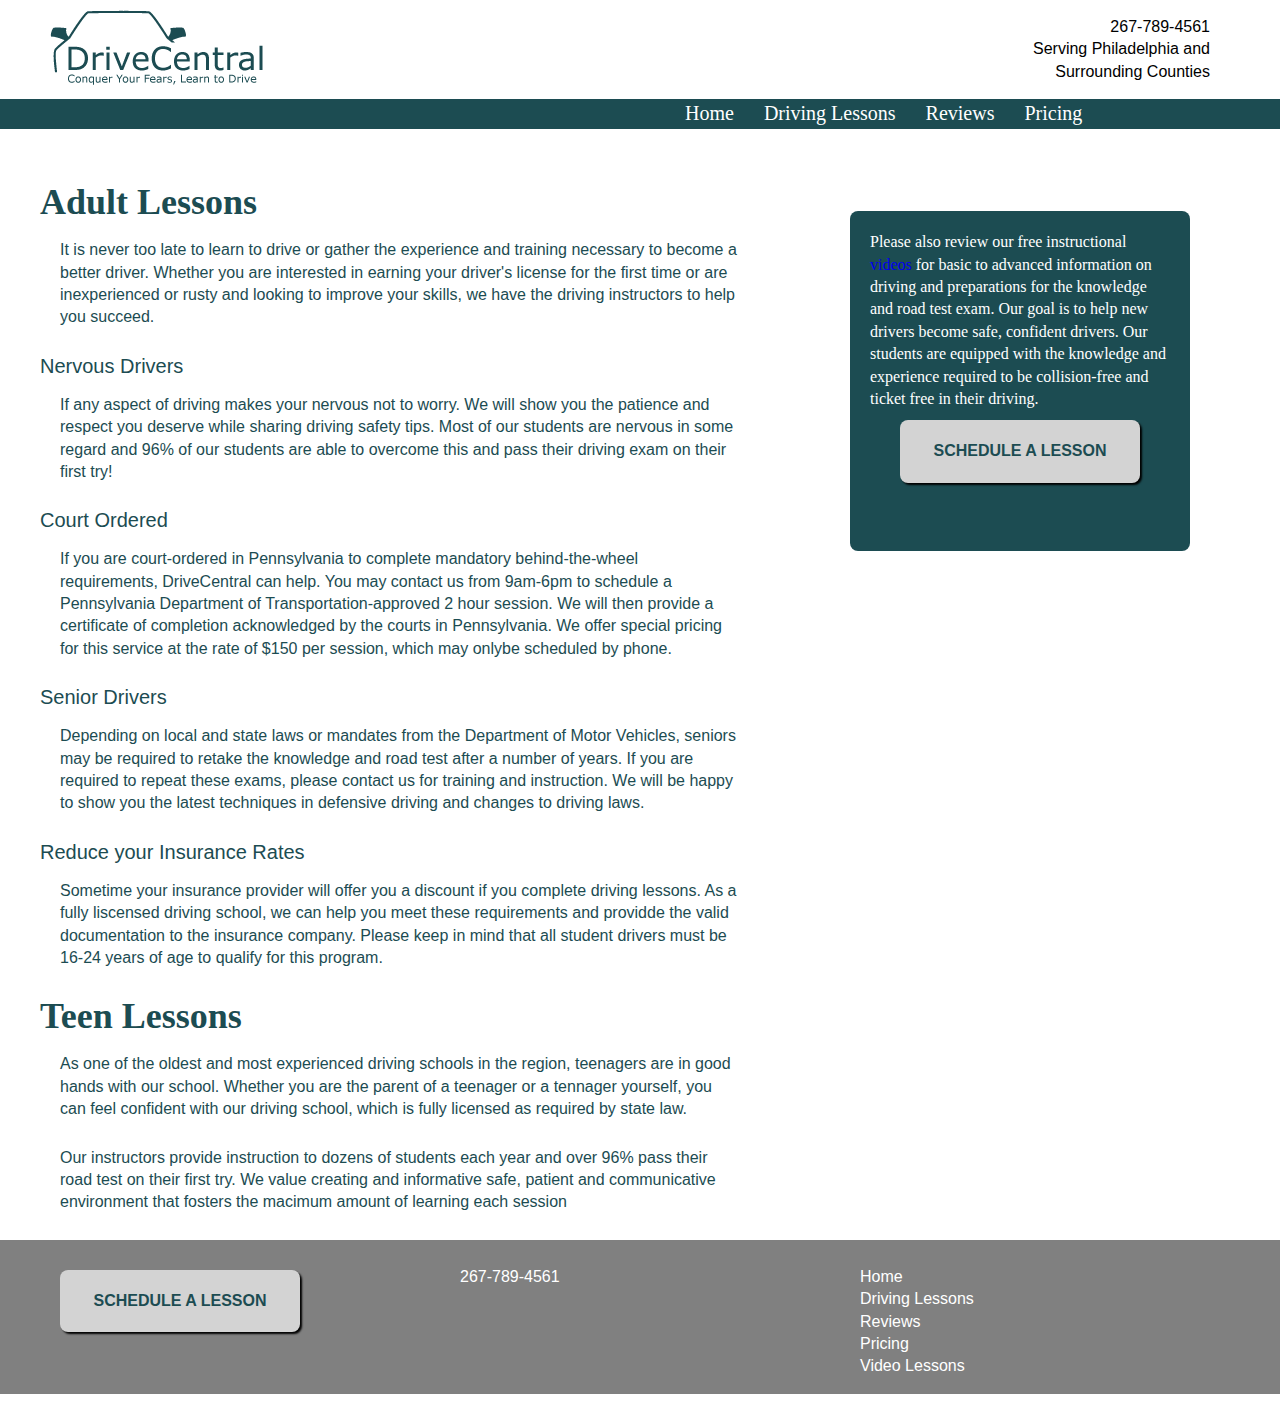
==== commit 1e3e36a6: "Minor Tweaks" ====
--- a/drivingLessons.html
+++ b/drivingLessons.html
@@ -7,11 +7,17 @@
 	<body>
 		<header>
 			<div class="container">
-				<img id ="logo" src="images/drivecentrallogo.png" alt="DriveCentral Logo">
-				<div id ="logoMobile">
-					<img  src="images/drivecentrallogoMobile.png" alt="DriveCentral Logo">
-				</div>
+				<a href="index.html">
+					<img id ="logo" src="images/drivecentrallogo.png" alt="DriveCentral Logo">
+					<div id ="logoMobile">
+						<img  src="images/drivecentrallogoMobile.png" alt="DriveCentral Logo">
+					</div>
+				</a>
 				<section id="phonelocation">
+					<p>267-789-4561<br/>
+					Serving Philadelphia and Surrounding Counties</p>
+				</section>
+				<section id="phonelocationmobile">
 					<p>267-789-4561<br/>
 					Serving Philadelphia and Surrounding Counties</p>
 				</section>
--- a/styles/styles.css
+++ b/styles/styles.css
@@ -60,14 +60,12 @@
 
 #phonelocation{
 	width: 210px;
-	position: absolute;
-	right: 0;
-	top:0;
+	float: right;
 	/*background-color: purple;*/
 	font-family: verdana, sans-serif;
 	text-align: right;
 	line-height: 1.3;
-	margin-right:10px;
+	margin-right:30px;
 }
 
 a{
@@ -423,6 +421,11 @@
 	display: none;
 }
 
+#phonelocationmobile{
+	display: none;
+
+}
+
 /*TABLET*/
 @media (max-width: 980px){ /*width up to 980px*/
 
@@ -493,29 +496,37 @@
 @media (max-width: 742px){ /*width up to 742*/
 	.container{
 		width: 90%;
+		/*background-color: pink;*/
+	}
+
+	.hero{
+		display: none;
+	}
+
+	#articleCallout{
+		display:none;
+	}
+
+	#phonelocation{
+		display:none;
+	}
+
+	#phonelocationmobile{
+		display: block;
+		/*QUESTION QUESTION QUESTION QUESTION QUESTION QUESTION QUESTION QUESTION QUESTION QUESTION*/
+		/*Cant seem to center this div in mobile. */
 		
 		/*background-color: pink;*/
-	}
-
-	.hero{
-		display: none;
-	}
-	#articleCallout{
-		display:none;
-	}
-
-	#phonelocation{
-		/*QUESTION QUESTION QUESTION QUESTION QUESTION QUESTION QUESTION QUESTION QUESTION QUESTION*/
-		/*Cant seem to center this div in mobile. */
 		width: 200px;
-		clear: both;
 		margin: 0 auto;
-		font-family: verdana, sans-serif;
-		/*background-color: pink;*/
 		text-align: center;
 		font-size: 13px;
 		line-height: 1.3;
-		position: static;
+		/*position: static;
+		float: none;
+		position: absolute;
+		right:0;
+		top:30px;*/
 	}
 
 	#logo{
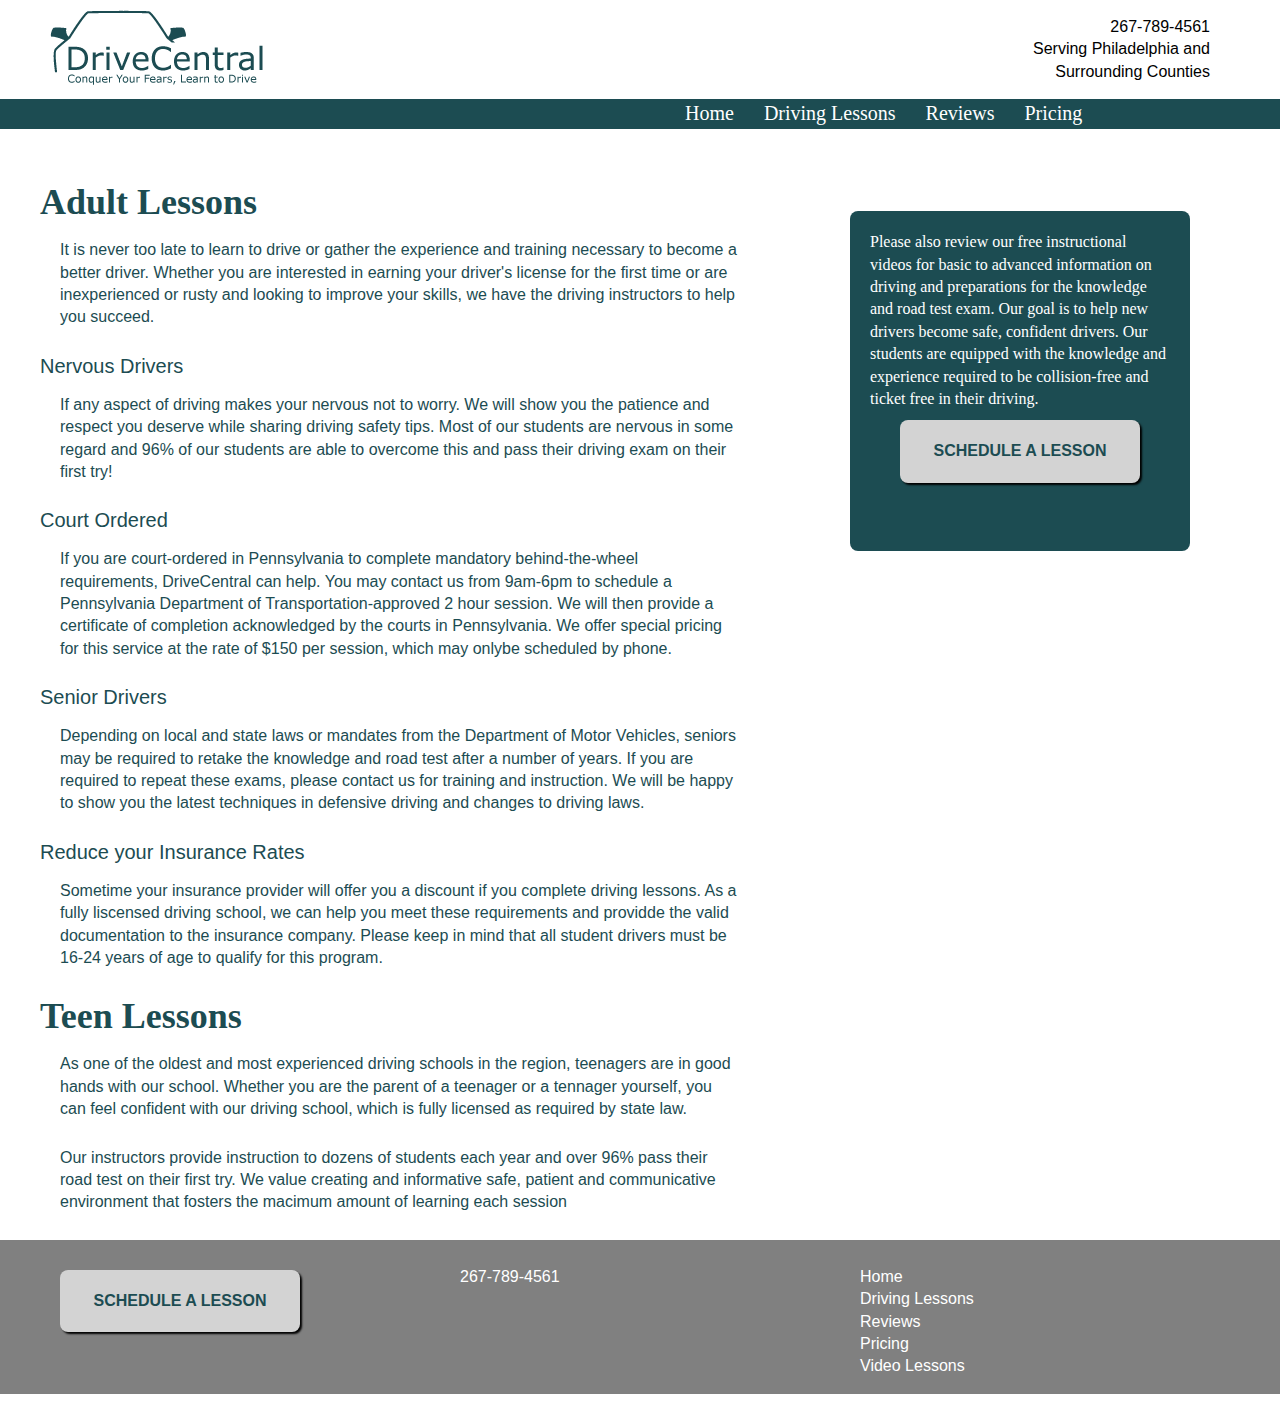
==== commit 09ba9a16: "More Tweaks" ====
--- a/drivingLessons.html
+++ b/drivingLessons.html
@@ -31,8 +31,8 @@
 							<li>
 								<a href="drivingLessons.html">Driving Lessons</a>
 								<ul class="dropdown">
-									<li><a href ="adults.html">Adults</a></li>
-									<li><a href ="teens.html">Teens</a></li>
+									<li><a href ="drivingLessons.html#Adults">Adults</a></li>
+									<li><a href ="drivingLessons.html#Teens">Teens</a></li>
 								</ul>
 							</li>
 							<li><a href="reviews.html">Reviews</a></li>
@@ -63,12 +63,12 @@
 			<div id="articleContainer">
 				<article id="articleContent">
 					<div class="herocallout tabletCallout" id="articleCallout" >
-						<p>Please review our instructional <a href="videoLessons.html">videos</a> for information on driving and preparations for the knowledge and road test exam. Our students are equipped with the knowledge required to be collision-free and safe while driving.</p>
+						<p>Please review our instructional videos for information on driving and preparations for the knowledge and road test exam. Our students are equipped with the knowledge required to be collision-free and safe while driving.</p>
 						<div class="clear"></div>
 						<div class="button"><a href="https://www.bookfresh.com/index.html?id=15b22b9d3a0108159f1da64b745c4dbb&view=buyer_flow" >SCHEDULE A LESSON</a>
 						</div>
 					</div>	
-
+					<a NAME="Adults">
 					<h1>Adult Lessons</h1>
 
 					<p>It is never too late to learn to drive or gather the experience and training necessary to become a better driver. Whether you are interested in earning your driver's license for the first time or are inexperienced or rusty and looking to improve your skills, we have the driving instructors to help you succeed.</p>
@@ -82,12 +82,15 @@
 					<p>Depending on local and state laws or mandates from the Department of Motor Vehicles, seniors may be required to retake the knowledge and road test after a number of years. If you are required to repeat these exams, please contact us for training and instruction. We will be happy to show you the latest techniques in defensive driving and changes to driving laws.</p>
 					<h2>Reduce your Insurance Rates</h2>
 					<p>Sometime your insurance provider will offer you a discount if you complete driving lessons. As a fully liscensed driving school, we can help you meet these requirements and providde the valid documentation to the insurance company. Please keep in mind that all student drivers must be 16-24 years of age to qualify for this program.</p>
+
+
+					<a NAME="Teens">
 					<h1>Teen Lessons</h1>
 					<p>As one of the oldest and most experienced driving schools in the region, teenagers are in good hands with our school. Whether you are the parent of a teenager or a tennager yourself, you can feel confident with our driving school, which is fully licensed as required by state law.
 					<p>Our instructors provide instruction to dozens of students each year and over 96% pass their road test on their first try. We value creating and informative safe, patient and communicative environment that fosters the macimum amount of learning each session</p>
 				</article>
 				<div class="herocallout desktopCallout" id="articleCallout">
-					<p>Please also review our free instructional <a href="videoLessons.html">videos</a> for basic to advanced information on driving and preparations for the knowledge and road test exam. Our goal is to help new drivers become safe, confident drivers. Our students are equipped with the knowledge and experience required to be collision-free and ticket free in their driving.</p>
+					<p>Please also review our free instructional videos for basic to advanced information on driving and preparations for the knowledge and road test exam. Our goal is to help new drivers become safe, confident drivers. Our students are equipped with the knowledge and experience required to be collision-free and ticket free in their driving.</p>
 					<div class="clear"></div>
 					<div class="button"><a href="https://www.bookfresh.com/index.html?id=15b22b9d3a0108159f1da64b745c4dbb&view=buyer_flow" >SCHEDULE A LESSON</a>
 					</div>
--- a/styles/styles.css
+++ b/styles/styles.css
@@ -441,18 +441,18 @@
 	}
 
 	.herocallout{
-	max-width: 275px;
-	height: 275px;
-	line-height: 1.4;
-	right: 20px;
-	top: 20px;
+		max-width: 275px;
+		height: 275px;
+		line-height: 1.4;
+		right: 20px;
+		top: 20px;
 	}
 
 	.herocallout p {
+		/*background-color: black;*/
 		margin-bottom: 5px;
 		padding: 13px;
 		padding-bottom: 0;
-		/*background-color: black;*/
 		font-size: 15px;
 	}
 
@@ -490,9 +490,13 @@
 		width: 350px;
 	}
 
-}
-
-/*MOBILE*/
+	.videoCallout{
+		display: none;
+	}
+
+}
+
+/*MOBILE MOBILE MOBILE MOBILE MOBILE MOBILE MOBILE MOBILE MOBILE MOBILE MOBILE*/
 @media (max-width: 742px){ /*width up to 742*/
 	.container{
 		width: 90%;
@@ -513,8 +517,6 @@
 
 	#phonelocationmobile{
 		display: block;
-		/*QUESTION QUESTION QUESTION QUESTION QUESTION QUESTION QUESTION QUESTION QUESTION QUESTION*/
-		/*Cant seem to center this div in mobile. */
 		
 		/*background-color: pink;*/
 		width: 200px;
@@ -522,11 +524,6 @@
 		text-align: center;
 		font-size: 13px;
 		line-height: 1.3;
-		/*position: static;
-		float: none;
-		position: absolute;
-		right:0;
-		top:30px;*/
 	}
 
 	#logo{
@@ -537,21 +534,15 @@
 		/*background-color: red;*/
 		text-align: center;
 		display: block;
+		margin-top: 15px;
 		
-		/*QUESTION QUESTION QUESTION QUESTION QUESTION QUESTION QUESTION QUESTION QUESTION QUESTION*/
-		/*Cant seem to center this image in mobile*/
-		
-	}
-
-	footer .flex
-	{
+	}
+
+	footer .flex{
 		flex-wrap: wrap;
 	}
 
 	footer .column{
-
-		/*QUESTION QUESTION QUESTION QUESTION QUESTION QUESTION QUESTION QUESTION QUESTION QUESTION*/
-		/*Cant seem to center the footer blocks in mobile*/
 		margin: 0 auto;
 	}
 
@@ -606,7 +597,10 @@
 		padding: 5px;
 	}
 
-
-}
-
-
+	.videoCallout{
+		display: none;
+	}
+
+}
+
+
